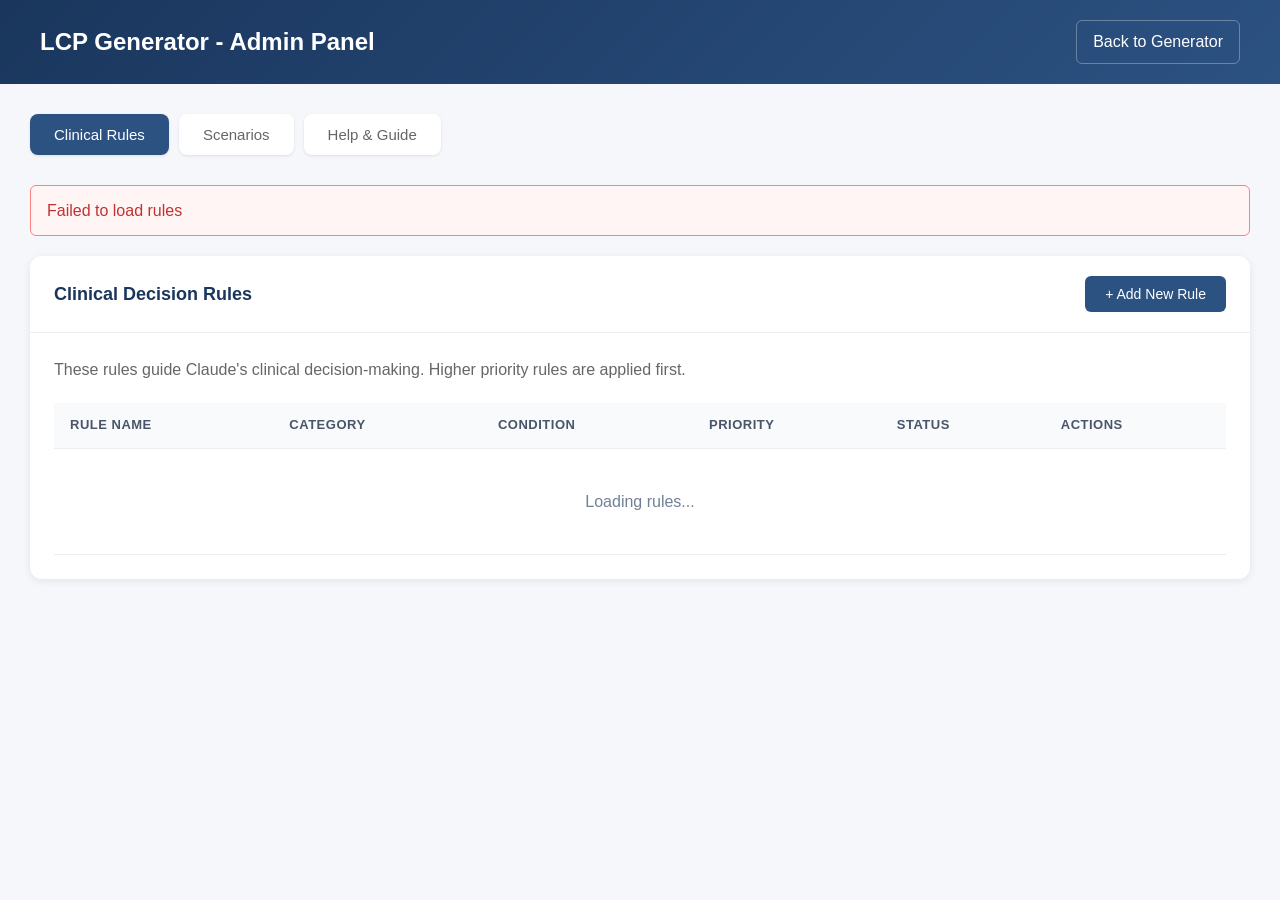
==== templates/admin.html @ 77097a1a "Add user-friendly Admin Panel for managing clinical rules - Added /admin route with full admin inter" ====
<!DOCTYPE html>
<html lang="en">
<head>
    <meta charset="UTF-8">
    <meta name="viewport" content="width=device-width, initial-scale=1.0">
    <title>Admin Panel - LCP Generator</title>
    <style>
        * {
            margin: 0;
            padding: 0;
            box-sizing: border-box;
        }

        body {
            font-family: -apple-system, BlinkMacSystemFont, 'Segoe UI', Roboto, Oxygen, Ubuntu, sans-serif;
            background: #f5f7fa;
            color: #333;
            line-height: 1.6;
        }

        .header {
            background: linear-gradient(135deg, #1a365d 0%, #2c5282 100%);
            color: white;
            padding: 20px 40px;
            display: flex;
            justify-content: space-between;
            align-items: center;
        }

        .header h1 {
            font-size: 24px;
            font-weight: 600;
        }

        .header a {
            color: white;
            text-decoration: none;
            padding: 8px 16px;
            border: 1px solid rgba(255,255,255,0.3);
            border-radius: 6px;
            transition: all 0.2s;
        }

        .header a:hover {
            background: rgba(255,255,255,0.1);
        }

        .container {
            max-width: 1400px;
            margin: 0 auto;
            padding: 30px;
        }

        .tabs {
            display: flex;
            gap: 10px;
            margin-bottom: 30px;
        }

        .tab {
            padding: 12px 24px;
            background: white;
            border: none;
            border-radius: 8px;
            cursor: pointer;
            font-size: 15px;
            font-weight: 500;
            color: #666;
            transition: all 0.2s;
            box-shadow: 0 1px 3px rgba(0,0,0,0.1);
        }

        .tab:hover {
            color: #2c5282;
        }

        .tab.active {
            background: #2c5282;
            color: white;
        }

        .panel {
            display: none;
        }

        .panel.active {
            display: block;
        }

        .card {
            background: white;
            border-radius: 12px;
            box-shadow: 0 2px 8px rgba(0,0,0,0.08);
            margin-bottom: 20px;
            overflow: hidden;
        }

        .card-header {
            padding: 20px 24px;
            border-bottom: 1px solid #eee;
            display: flex;
            justify-content: space-between;
            align-items: center;
        }

        .card-header h2 {
            font-size: 18px;
            font-weight: 600;
            color: #1a365d;
        }

        .card-body {
            padding: 24px;
        }

        .btn {
            padding: 10px 20px;
            border: none;
            border-radius: 6px;
            cursor: pointer;
            font-size: 14px;
            font-weight: 500;
            transition: all 0.2s;
        }

        .btn-primary {
            background: #2c5282;
            color: white;
        }

        .btn-primary:hover {
            background: #1a365d;
        }

        .btn-success {
            background: #38a169;
            color: white;
        }

        .btn-success:hover {
            background: #2f855a;
        }

        .btn-danger {
            background: #e53e3e;
            color: white;
        }

        .btn-danger:hover {
            background: #c53030;
        }

        .btn-sm {
            padding: 6px 12px;
            font-size: 13px;
        }

        .form-group {
            margin-bottom: 20px;
        }

        .form-group label {
            display: block;
            margin-bottom: 6px;
            font-weight: 500;
            color: #4a5568;
        }

        .form-group input,
        .form-group select,
        .form-group textarea {
            width: 100%;
            padding: 10px 14px;
            border: 1px solid #e2e8f0;
            border-radius: 6px;
            font-size: 14px;
            transition: border-color 0.2s;
        }

        .form-group input:focus,
        .form-group select:focus,
        .form-group textarea:focus {
            outline: none;
            border-color: #2c5282;
        }

        .form-group textarea {
            min-height: 100px;
            resize: vertical;
        }

        .form-row {
            display: grid;
            grid-template-columns: 1fr 1fr;
            gap: 20px;
        }

        .table-container {
            overflow-x: auto;
        }

        table {
            width: 100%;
            border-collapse: collapse;
        }

        th, td {
            padding: 12px 16px;
            text-align: left;
            border-bottom: 1px solid #eee;
        }

        th {
            background: #f8fafc;
            font-weight: 600;
            color: #4a5568;
            font-size: 13px;
            text-transform: uppercase;
            letter-spacing: 0.5px;
        }

        tr:hover {
            background: #f8fafc;
        }

        .badge {
            display: inline-block;
            padding: 4px 10px;
            border-radius: 12px;
            font-size: 12px;
            font-weight: 500;
        }

        .badge-blue {
            background: #ebf4ff;
            color: #2c5282;
        }

        .badge-green {
            background: #e6fffa;
            color: #234e52;
        }

        .badge-gray {
            background: #edf2f7;
            color: #4a5568;
        }

        .status-active {
            color: #38a169;
        }

        .status-inactive {
            color: #a0aec0;
        }

        .modal {
            display: none;
            position: fixed;
            top: 0;
            left: 0;
            width: 100%;
            height: 100%;
            background: rgba(0,0,0,0.5);
            z-index: 1000;
            align-items: center;
            justify-content: center;
        }

        .modal.show {
            display: flex;
        }

        .modal-content {
            background: white;
            border-radius: 12px;
            width: 90%;
            max-width: 600px;
            max-height: 90vh;
            overflow-y: auto;
        }

        .modal-header {
            padding: 20px 24px;
            border-bottom: 1px solid #eee;
            display: flex;
            justify-content: space-between;
            align-items: center;
        }

        .modal-header h3 {
            font-size: 18px;
            font-weight: 600;
        }

        .modal-close {
            background: none;
            border: none;
            font-size: 24px;
            cursor: pointer;
            color: #a0aec0;
        }

        .modal-body {
            padding: 24px;
        }

        .modal-footer {
            padding: 16px 24px;
            border-top: 1px solid #eee;
            display: flex;
            justify-content: flex-end;
            gap: 10px;
        }

        .alert {
            padding: 12px 16px;
            border-radius: 6px;
            margin-bottom: 20px;
        }

        .alert-success {
            background: #e6fffa;
            color: #234e52;
            border: 1px solid #81e6d9;
        }

        .alert-error {
            background: #fff5f5;
            color: #c53030;
            border: 1px solid #fc8181;
        }

        .search-box {
            padding: 10px 14px;
            border: 1px solid #e2e8f0;
            border-radius: 6px;
            width: 300px;
            font-size: 14px;
        }

        .empty-state {
            text-align: center;
            padding: 60px 20px;
            color: #a0aec0;
        }

        .empty-state h3 {
            margin-bottom: 10px;
            color: #4a5568;
        }

        .scenario-items {
            background: #f8fafc;
            border-radius: 8px;
            padding: 16px;
            margin-top: 10px;
        }

        .scenario-item {
            display: flex;
            justify-content: space-between;
            padding: 8px 0;
            border-bottom: 1px solid #e2e8f0;
        }

        .scenario-item:last-child {
            border-bottom: none;
        }

        .help-text {
            font-size: 12px;
            color: #718096;
            margin-top: 4px;
        }

        .loading {
            text-align: center;
            padding: 40px;
            color: #718096;
        }
    </style>
</head>
<body>
    <div class="header">
        <h1>LCP Generator - Admin Panel</h1>
        <a href="/">Back to Generator</a>
    </div>

    <div class="container">
        <div class="tabs">
            <button class="tab active" onclick="showPanel('rules')">Clinical Rules</button>
            <button class="tab" onclick="showPanel('scenarios')">Scenarios</button>
            <button class="tab" onclick="showPanel('help')">Help & Guide</button>
        </div>

        <div id="alert-container"></div>

        <!-- Clinical Rules Panel -->
        <div id="rules-panel" class="panel active">
            <div class="card">
                <div class="card-header">
                    <h2>Clinical Decision Rules</h2>
                    <button class="btn btn-primary" onclick="showAddRuleModal()">+ Add New Rule</button>
                </div>
                <div class="card-body">
                    <p style="margin-bottom: 20px; color: #666;">
                        These rules guide Claude's clinical decision-making. Higher priority rules are applied first.
                    </p>
                    <div class="table-container">
                        <table>
                            <thead>
                                <tr>
                                    <th>Rule Name</th>
                                    <th>Category</th>
                                    <th>Condition</th>
                                    <th>Priority</th>
                                    <th>Status</th>
                                    <th>Actions</th>
                                </tr>
                            </thead>
                            <tbody id="rules-table-body">
                                <tr>
                                    <td colspan="6" class="loading">Loading rules...</td>
                                </tr>
                            </tbody>
                        </table>
                    </div>
                </div>
            </div>
        </div>

        <!-- Scenarios Panel -->
        <div id="scenarios-panel" class="panel">
            <div class="card">
                <div class="card-header">
                    <h2>Clinical Scenarios</h2>
                    <input type="text" class="search-box" placeholder="Search scenarios..." oninput="filterScenarios(this.value)">
                </div>
                <div class="card-body">
                    <p style="margin-bottom: 20px; color: #666;">
                        These scenarios define the item bundles for each clinical condition. Scenarios are identified by codes (C1, L2, K4, etc.).
                    </p>
                    <div class="table-container">
                        <table>
                            <thead>
                                <tr>
                                    <th>Code</th>
                                    <th>Name</th>
                                    <th>Body Region</th>
                                    <th>Description</th>
                                    <th>Status</th>
                                </tr>
                            </thead>
                            <tbody id="scenarios-table-body">
                                <tr>
                                    <td colspan="5" class="loading">Loading scenarios...</td>
                                </tr>
                            </tbody>
                        </table>
                    </div>
                </div>
            </div>

            <div class="card">
                <div class="card-header">
                    <h2>Scenario Details</h2>
                </div>
                <div class="card-body">
                    <p style="color: #666;">
                        To modify scenario items (CPT codes, frequencies, etc.), contact your developer or edit the
                        <code>scenario_bundles.py</code> file. The scenarios table above is for reference only.
                    </p>
                </div>
            </div>
        </div>

        <!-- Help Panel -->
        <div id="help-panel" class="panel">
            <div class="card">
                <div class="card-header">
                    <h2>How to Use the Admin Panel</h2>
                </div>
                <div class="card-body">
                    <h3 style="margin-bottom: 15px; color: #2c5282;">Clinical Rules</h3>
                    <p style="margin-bottom: 20px;">
                        Clinical rules tell Claude how to make decisions when analyzing medical records.
                        These are your explicit instructions that override general AI behavior.
                    </p>

                    <h4 style="margin-bottom: 10px;">Categories:</h4>
                    <ul style="margin-bottom: 20px; margin-left: 20px;">
                        <li><strong>general</strong> - Rules that apply to all cases</li>
                        <li><strong>age</strong> - Age-specific rules (elderly patients, etc.)</li>
                        <li><strong>treatment_history</strong> - Rules based on prior treatments (ESI, RFA history)</li>
                        <li><strong>diagnosis</strong> - Diagnosis-specific rules (myelopathy, cauda equina)</li>
                        <li><strong>body_part</strong> - Region-specific rules (cervical, lumbar, etc.)</li>
                    </ul>

                    <h4 style="margin-bottom: 10px;">Priority:</h4>
                    <p style="margin-bottom: 20px;">
                        Higher numbers = applied first. Use 100-150 for general guidelines,
                        200-250 for important rules, 300+ for critical overrides.
                    </p>

                    <h3 style="margin-bottom: 15px; margin-top: 30px; color: #2c5282;">Example Rules</h3>

                    <div style="background: #f8fafc; padding: 20px; border-radius: 8px; margin-bottom: 20px;">
                        <h4 style="margin-bottom: 10px;">Rule: "Cervical Herniated Disc - Conservative First"</h4>
                        <p><strong>Category:</strong> body_part</p>
                        <p><strong>Subcategory:</strong> cervical</p>
                        <p><strong>Condition:</strong> Patient has cervical herniated disc without prior surgery</p>
                        <p><strong>Action:</strong> Recommend C1 scenario (non-operative management) first.
                        Include imaging surveillance every 2 years and annual spine specialist follow-up.
                        Only recommend surgical consultation if 6+ months of conservative care fails.</p>
                        <p><strong>Priority:</strong> 200</p>
                    </div>

                    <div style="background: #f8fafc; padding: 20px; border-radius: 8px;">
                        <h4 style="margin-bottom: 10px;">Rule: "ESI Failure - No More Than 3 Series"</h4>
                        <p><strong>Category:</strong> treatment_history</p>
                        <p><strong>Condition:</strong> Patient has had 3 or more ESI series without sustained relief</p>
                        <p><strong>Action:</strong> Do not recommend additional ESI. Consider surgical
                        consultation or spinal cord stimulator evaluation instead.</p>
                        <p><strong>Priority:</strong> 250</p>
                    </div>
                </div>
            </div>
        </div>
    </div>

    <!-- Add/Edit Rule Modal -->
    <div id="rule-modal" class="modal">
        <div class="modal-content">
            <div class="modal-header">
                <h3 id="rule-modal-title">Add New Rule</h3>
                <button class="modal-close" onclick="closeModal('rule-modal')">&times;</button>
            </div>
            <div class="modal-body">
                <form id="rule-form">
                    <input type="hidden" id="rule-id">

                    <div class="form-group">
                        <label for="rule-name">Rule Name *</label>
                        <input type="text" id="rule-name" required placeholder="e.g., ESI Failure Threshold">
                    </div>

                    <div class="form-row">
                        <div class="form-group">
                            <label for="rule-category">Category *</label>
                            <select id="rule-category" required>
                                <option value="">Select category...</option>
                                <option value="general">General</option>
                                <option value="age">Age-Based</option>
                                <option value="treatment_history">Treatment History</option>
                                <option value="diagnosis">Diagnosis-Specific</option>
                                <option value="body_part">Body Part</option>
                            </select>
                        </div>
                        <div class="form-group">
                            <label for="rule-subcategory">Subcategory (optional)</label>
                            <input type="text" id="rule-subcategory" placeholder="e.g., cervical, lumbar, elderly">
                        </div>
                    </div>

                    <div class="form-group">
                        <label for="rule-condition">When does this rule apply? *</label>
                        <textarea id="rule-condition" required placeholder="e.g., Patient has had 3 or more ESI series without sustained benefit"></textarea>
                        <div class="help-text">Describe the condition that triggers this rule</div>
                    </div>

                    <div class="form-group">
                        <label for="rule-action">What should Claude do? *</label>
                        <textarea id="rule-action" required placeholder="e.g., Do not recommend additional ESI. Consider surgical consultation or alternative pain management."></textarea>
                        <div class="help-text">Describe the action Claude should take when this rule applies</div>
                    </div>

                    <div class="form-group">
                        <label for="rule-priority">Priority (100-300)</label>
                        <input type="number" id="rule-priority" value="150" min="1" max="500">
                        <div class="help-text">Higher priority rules are applied first. Use 200+ for important rules.</div>
                    </div>
                </form>
            </div>
            <div class="modal-footer">
                <button class="btn" onclick="closeModal('rule-modal')">Cancel</button>
                <button class="btn btn-primary" onclick="saveRule()">Save Rule</button>
            </div>
        </div>
    </div>

    <script>
        // State
        let rules = [];
        let scenarios = [];

        // Initialize
        document.addEventListener('DOMContentLoaded', () => {
            loadRules();
            loadScenarios();
        });

        // Tab switching
        function showPanel(panel) {
            document.querySelectorAll('.panel').forEach(p => p.classList.remove('active'));
            document.querySelectorAll('.tab').forEach(t => t.classList.remove('active'));
            document.getElementById(`${panel}-panel`).classList.add('active');
            event.target.classList.add('active');
        }

        // Alert messages
        function showAlert(message, type = 'success') {
            const container = document.getElementById('alert-container');
            container.innerHTML = `<div class="alert alert-${type}">${message}</div>`;
            setTimeout(() => container.innerHTML = '', 5000);
        }

        // Modal functions
        function showAddRuleModal() {
            document.getElementById('rule-modal-title').textContent = 'Add New Rule';
            document.getElementById('rule-form').reset();
            document.getElementById('rule-id').value = '';
            document.getElementById('rule-priority').value = '150';
            document.getElementById('rule-modal').classList.add('show');
        }

        function showEditRuleModal(rule) {
            document.getElementById('rule-modal-title').textContent = 'Edit Rule';
            document.getElementById('rule-id').value = rule.id;
            document.getElementById('rule-name').value = rule.rule_name;
            document.getElementById('rule-category').value = rule.category;
            document.getElementById('rule-subcategory').value = rule.subcategory || '';
            document.getElementById('rule-condition').value = rule.condition_description;
            document.getElementById('rule-action').value = rule.action_description;
            document.getElementById('rule-priority').value = rule.priority;
            document.getElementById('rule-modal').classList.add('show');
        }

        function closeModal(id) {
            document.getElementById(id).classList.remove('show');
        }

        // Load rules from API
        async function loadRules() {
            try {
                const response = await fetch('/api/rules?include_inactive=true');
                const data = await response.json();
                rules = data.rules || [];
                renderRulesTable();
            } catch (error) {
                console.error('Error loading rules:', error);
                showAlert('Failed to load rules', 'error');
            }
        }

        // Render rules table
        function renderRulesTable() {
            const tbody = document.getElementById('rules-table-body');

            if (rules.length === 0) {
                tbody.innerHTML = `
                    <tr>
                        <td colspan="6" class="empty-state">
                            <h3>No rules yet</h3>
                            <p>Click "Add New Rule" to create your first clinical rule.</p>
                        </td>
                    </tr>
                `;
                return;
            }

            tbody.innerHTML = rules.map(rule => `
                <tr>
                    <td><strong>${rule.rule_name}</strong></td>
                    <td>
                        <span class="badge badge-blue">${rule.category}</span>
                        ${rule.subcategory ? `<span class="badge badge-gray">${rule.subcategory}</span>` : ''}
                    </td>
                    <td style="max-width: 300px;">${truncate(rule.condition_description, 100)}</td>
                    <td>${rule.priority}</td>
                    <td>
                        <span class="${rule.is_active ? 'status-active' : 'status-inactive'}">
                            ${rule.is_active ? '● Active' : '○ Inactive'}
                        </span>
                    </td>
                    <td>
                        <button class="btn btn-sm" onclick='showEditRuleModal(${JSON.stringify(rule)})'>Edit</button>
                        <button class="btn btn-sm ${rule.is_active ? 'btn-danger' : 'btn-success'}"
                                onclick="toggleRule('${rule.id}', ${!rule.is_active})">
                            ${rule.is_active ? 'Disable' : 'Enable'}
                        </button>
                    </td>
                </tr>
            `).join('');
        }

        // Save rule (create or update)
        async function saveRule() {
            const id = document.getElementById('rule-id').value;
            const data = {
                rule_name: document.getElementById('rule-name').value,
                category: document.getElementById('rule-category').value,
                subcategory: document.getElementById('rule-subcategory').value || null,
                condition_description: document.getElementById('rule-condition').value,
                action_description: document.getElementById('rule-action').value,
                priority: parseInt(document.getElementById('rule-priority').value)
            };

            if (!data.rule_name || !data.category || !data.condition_description || !data.action_description) {
                showAlert('Please fill in all required fields', 'error');
                return;
            }

            try {
                const url = id ? `/api/rules/${id}` : '/api/rules';
                const method = id ? 'PUT' : 'POST';

                const response = await fetch(url, {
                    method: method,
                    headers: { 'Content-Type': 'application/json' },
                    body: JSON.stringify(data)
                });

                if (response.ok) {
                    showAlert(id ? 'Rule updated successfully!' : 'Rule created successfully!');
                    closeModal('rule-modal');
                    loadRules();
                } else {
                    const error = await response.json();
                    showAlert(error.error || 'Failed to save rule', 'error');
                }
            } catch (error) {
                console.error('Error saving rule:', error);
                showAlert('Failed to save rule', 'error');
            }
        }

        // Toggle rule active/inactive
        async function toggleRule(id, activate) {
            try {
                const response = await fetch(`/api/rules/${id}`, {
                    method: 'PUT',
                    headers: { 'Content-Type': 'application/json' },
                    body: JSON.stringify({ is_active: activate })
                });

                if (response.ok) {
                    showAlert(`Rule ${activate ? 'enabled' : 'disabled'} successfully!`);
                    loadRules();
                } else {
                    showAlert('Failed to update rule', 'error');
                }
            } catch (error) {
                console.error('Error toggling rule:', error);
                showAlert('Failed to update rule', 'error');
            }
        }

        // Load scenarios
        async function loadScenarios() {
            try {
                const response = await fetch('/api/scenarios');
                const data = await response.json();
                scenarios = data.scenarios || [];
                renderScenariosTable();
            } catch (error) {
                console.error('Error loading scenarios:', error);
                // Use hardcoded scenarios if API fails
                scenarios = getHardcodedScenarios();
                renderScenariosTable();
            }
        }

        // Render scenarios table
        function renderScenariosTable(filter = '') {
            const tbody = document.getElementById('scenarios-table-body');
            const filtered = scenarios.filter(s =>
                !filter ||
                s.code.toLowerCase().includes(filter.toLowerCase()) ||
                s.name.toLowerCase().includes(filter.toLowerCase()) ||
                (s.body_region && s.body_region.toLowerCase().includes(filter.toLowerCase()))
            );

            if (filtered.length === 0) {
                tbody.innerHTML = `
                    <tr>
                        <td colspan="5" class="empty-state">
                            <h3>No scenarios found</h3>
                            <p>Try adjusting your search.</p>
                        </td>
                    </tr>
                `;
                return;
            }

            tbody.innerHTML = filtered.map(scenario => `
                <tr>
                    <td><strong>${scenario.code}</strong></td>
                    <td>${scenario.name}</td>
                    <td><span class="badge badge-green">${scenario.body_region || 'N/A'}</span></td>
                    <td style="max-width: 400px;">${scenario.description || ''}</td>
                    <td><span class="status-active">● Active</span></td>
                </tr>
            `).join('');
        }

        // Filter scenarios
        function filterScenarios(value) {
            renderScenariosTable(value);
        }

        // Helper functions
        function truncate(str, len) {
            if (!str) return '';
            return str.length > len ? str.substring(0, len) + '...' : str;
        }

        // Hardcoded scenarios as fallback
        function getHardcodedScenarios() {
            return [
                { code: 'C1', name: 'Cervical Herniated Disc, Non-Operative', body_region: 'Cervical Spine', description: 'Structural cervical disc herniation managed non-operatively' },
                { code: 'C2', name: 'Cervical Radiculopathy, No Prior ESI', body_region: 'Cervical Spine', description: 'Active cervical radiculopathy within one year, no prior ESI' },
                { code: 'C3', name: 'Cervical Radiculopathy, Prior Beneficial ESI', body_region: 'Cervical Spine', description: 'Cervical radiculopathy with prior ESI that helped' },
                { code: 'C4', name: 'Cervical Facet Syndrome, Blocks Helped, No Prior RFA', body_region: 'Cervical Spine', description: 'Cervical facet syndrome with beneficial MBB, no prior RFA' },
                { code: 'C5', name: 'Cervical Facet Syndrome, Prior Beneficial RFA', body_region: 'Cervical Spine', description: 'Cervical facet syndrome with prior RFA that helped' },
                { code: 'C6', name: 'Post-Operative Cervical Fusion or Disc Replacement', body_region: 'Cervical Spine', description: 'Patient has undergone ACDF or cervical disc replacement' },
                { code: 'L1', name: 'Lumbar Disc Herniation, Non-Operative', body_region: 'Lumbar Spine', description: 'Lumbar disc herniation managed non-operatively' },
                { code: 'L2', name: 'Lumbar Radiculopathy, Prior Beneficial ESI', body_region: 'Lumbar Spine', description: 'Lumbar radiculopathy with prior ESI that helped' },
                { code: 'L3', name: 'Lumbar Facet Syndrome, Blocks Helped, No Prior RFA', body_region: 'Lumbar Spine', description: 'Lumbar facet syndrome with beneficial MBB, no prior RFA' },
                // Add more as needed...
            ];
        }

        // Close modal on outside click
        window.onclick = function(event) {
            if (event.target.classList.contains('modal')) {
                event.target.classList.remove('show');
            }
        }
    </script>
</body>
</html>
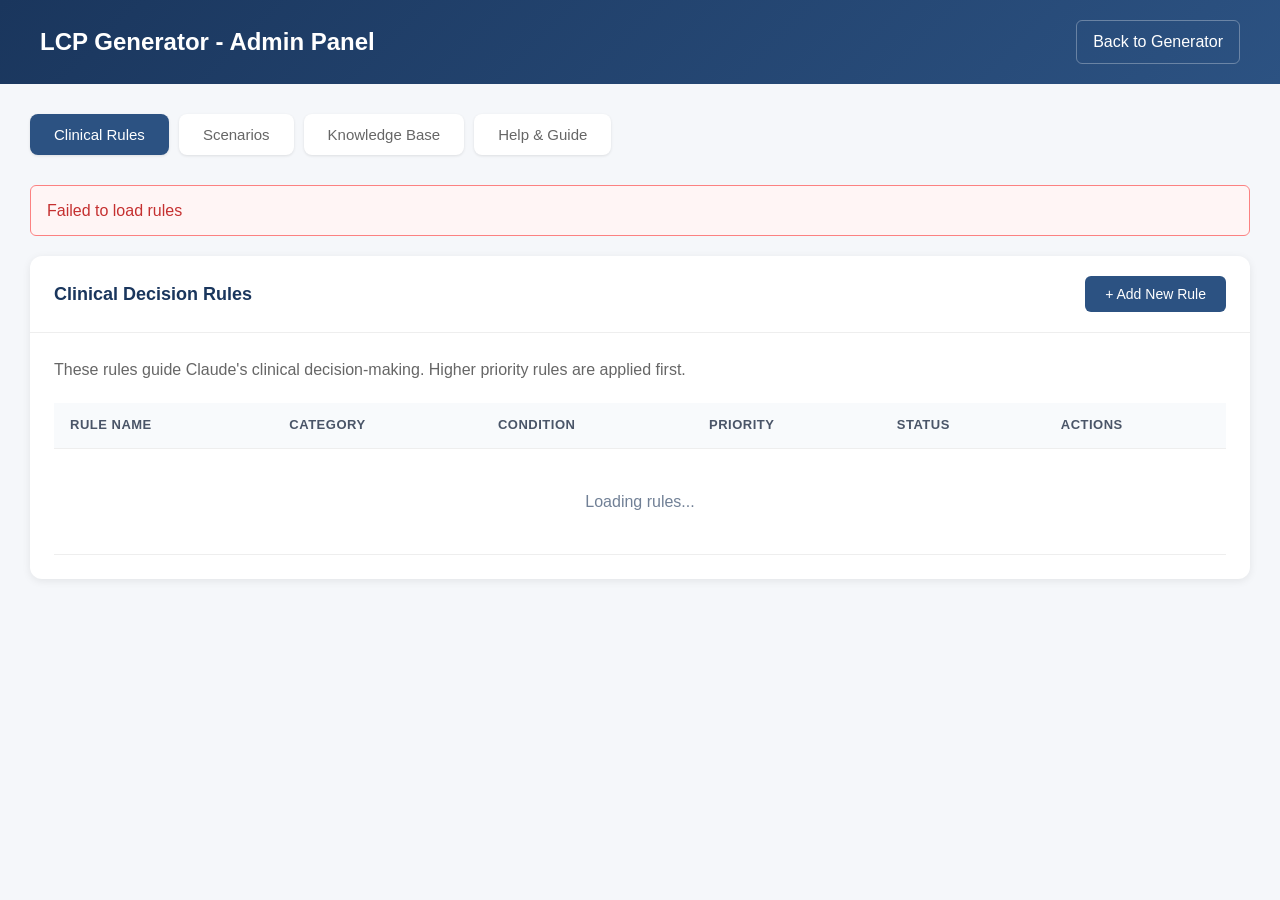
==== commit e54f0905: "Add Knowledge Base feature for uploading preference documents - Create knowledge_base.py service wit" ====
--- a/templates/admin.html
+++ b/templates/admin.html
@@ -391,6 +391,7 @@
         <div class="tabs">
             <button class="tab active" onclick="showPanel('rules')">Clinical Rules</button>
             <button class="tab" onclick="showPanel('scenarios')">Scenarios</button>
+            <button class="tab" onclick="showPanel('knowledge')">Knowledge Base</button>
             <button class="tab" onclick="showPanel('help')">Help & Guide</button>
         </div>
 
@@ -475,6 +476,85 @@
             </div>
         </div>
 
+        <!-- Knowledge Base Panel -->
+        <div id="knowledge-panel" class="panel">
+            <div class="card">
+                <div class="card-header">
+                    <h2>Knowledge Base - Teach Claude Your Preferences</h2>
+                </div>
+                <div class="card-body">
+                    <p style="margin-bottom: 20px; color: #666;">
+                        Upload a Word document (.docx) containing your clinical preferences and guidelines.
+                        Claude will parse the document and "remember" your rules for all future analyses.
+                        This is like giving Claude a reference guide that it will always follow.
+                    </p>
+
+                    <div style="background: #ebf4ff; border: 1px solid #bee3f8; border-radius: 8px; padding: 20px; margin-bottom: 30px;">
+                        <h4 style="color: #2c5282; margin-bottom: 10px;">How it works:</h4>
+                        <ol style="margin-left: 20px; color: #2c5282;">
+                            <li>Upload your Master Preferences document (like "Orthopedic and Spine Scenario Master System")</li>
+                            <li>Claude parses the document and extracts your clinical rules</li>
+                            <li>Rules are saved to the database and used in all future analyses</li>
+                            <li>Upload updated documents anytime to update Claude's "memory"</li>
+                        </ol>
+                    </div>
+
+                    <div style="background: #f8fafc; border-radius: 8px; padding: 24px; margin-bottom: 30px;">
+                        <h3 style="margin-bottom: 16px; color: #1a365d;">Upload Preferences Document</h3>
+                        <form id="kb-upload-form" onsubmit="uploadKnowledgeBase(event)">
+                            <div class="form-group">
+                                <label for="kb-file">Select Word Document (.docx)</label>
+                                <input type="file" id="kb-file" accept=".docx" required style="padding: 10px;">
+                            </div>
+                            <div class="form-group">
+                                <label>
+                                    <input type="checkbox" id="kb-import-rules" checked>
+                                    Also import as Clinical Rules (recommended)
+                                </label>
+                                <div class="help-text">When checked, extracted rules will also be added to the Clinical Rules table</div>
+                            </div>
+                            <button type="submit" class="btn btn-primary" id="kb-upload-btn">
+                                Upload & Parse Document
+                            </button>
+                        </form>
+                    </div>
+
+                    <div id="kb-upload-result" style="display: none; margin-bottom: 30px;"></div>
+
+                    <div id="kb-current-status">
+                        <h3 style="margin-bottom: 16px; color: #1a365d;">Current Knowledge Base</h3>
+                        <div id="kb-status-content" class="loading">Loading...</div>
+                    </div>
+                </div>
+            </div>
+
+            <div class="card">
+                <div class="card-header">
+                    <h2>Upload History</h2>
+                </div>
+                <div class="card-body">
+                    <div class="table-container">
+                        <table>
+                            <thead>
+                                <tr>
+                                    <th>Document Name</th>
+                                    <th>Type</th>
+                                    <th>Version</th>
+                                    <th>Uploaded</th>
+                                    <th>Status</th>
+                                </tr>
+                            </thead>
+                            <tbody id="kb-history-body">
+                                <tr>
+                                    <td colspan="5" class="loading">Loading history...</td>
+                                </tr>
+                            </tbody>
+                        </table>
+                    </div>
+                </div>
+            </div>
+        </div>
+
         <!-- Help Panel -->
         <div id="help-panel" class="panel">
             <div class="card">
@@ -598,6 +678,8 @@
         document.addEventListener('DOMContentLoaded', () => {
             loadRules();
             loadScenarios();
+            loadKnowledgeBase();
+            loadKnowledgeBaseHistory();
         });
 
         // Tab switching
@@ -837,6 +919,201 @@
                 event.target.classList.remove('show');
             }
         }
+
+        // =============================================================================
+        // KNOWLEDGE BASE FUNCTIONS
+        // =============================================================================
+
+        // Upload knowledge base document
+        async function uploadKnowledgeBase(event) {
+            event.preventDefault();
+
+            const fileInput = document.getElementById('kb-file');
+            const importRules = document.getElementById('kb-import-rules').checked;
+            const uploadBtn = document.getElementById('kb-upload-btn');
+            const resultDiv = document.getElementById('kb-upload-result');
+
+            if (!fileInput.files.length) {
+                showAlert('Please select a file', 'error');
+                return;
+            }
+
+            const file = fileInput.files[0];
+            if (!file.name.endsWith('.docx')) {
+                showAlert('Please upload a Word document (.docx)', 'error');
+                return;
+            }
+
+            // Show loading state
+            uploadBtn.disabled = true;
+            uploadBtn.textContent = 'Uploading & Parsing... (this may take 30-60 seconds)';
+            resultDiv.style.display = 'none';
+
+            const formData = new FormData();
+            formData.append('file', file);
+            formData.append('import_rules', importRules);
+
+            try {
+                const response = await fetch('/api/knowledge-base/upload', {
+                    method: 'POST',
+                    body: formData
+                });
+
+                const data = await response.json();
+
+                if (response.ok && data.success) {
+                    // Show success result
+                    resultDiv.innerHTML = `
+                        <div class="alert alert-success">
+                            <h4 style="margin-bottom: 10px;">Document Parsed Successfully!</h4>
+                            <p><strong>File:</strong> ${data.document_name}</p>
+                            <p><strong>Total Rules Extracted:</strong> ${data.total_rules}</p>
+                            <p><strong>Rules Imported to Clinical Rules:</strong> ${data.rules_imported_to_clinical_rules}</p>
+                            <hr style="margin: 15px 0; border-color: #81e6d9;">
+                            <h5 style="margin-bottom: 8px;">Rule Breakdown:</h5>
+                            <ul style="margin-left: 20px;">
+                                <li>Global Principles: ${data.rule_counts.global_principles}</li>
+                                <li>Spine Rules: ${data.rule_counts.spine_rules}</li>
+                                <li>Upper Extremity Rules: ${data.rule_counts.upper_extremity_rules}</li>
+                                <li>Lower Extremity Rules: ${data.rule_counts.lower_extremity_rules}</li>
+                                <li>Treatment Rules: ${data.rule_counts.treatment_rules}</li>
+                                <li>Age Rules: ${data.rule_counts.age_rules}</li>
+                                <li>Imaging Rules: ${data.rule_counts.imaging_rules}</li>
+                            </ul>
+                            ${data.summary ? `<hr style="margin: 15px 0; border-color: #81e6d9;"><h5>Summary:</h5><p>${data.summary}</p>` : ''}
+                        </div>
+                    `;
+                    resultDiv.style.display = 'block';
+
+                    showAlert('Knowledge base updated successfully! Claude will now use these preferences.');
+
+                    // Reload data
+                    loadKnowledgeBase();
+                    loadKnowledgeBaseHistory();
+                    loadRules(); // Refresh rules table too
+                } else {
+                    resultDiv.innerHTML = `
+                        <div class="alert alert-error">
+                            <h4>Upload Failed</h4>
+                            <p>${data.error || 'Unknown error occurred'}</p>
+                            ${data.raw_response ? `<details><summary>Debug Info</summary><pre>${data.raw_response}</pre></details>` : ''}
+                        </div>
+                    `;
+                    resultDiv.style.display = 'block';
+                    showAlert(data.error || 'Failed to upload document', 'error');
+                }
+            } catch (error) {
+                console.error('Error uploading knowledge base:', error);
+                resultDiv.innerHTML = `
+                    <div class="alert alert-error">
+                        <h4>Upload Failed</h4>
+                        <p>Network error: ${error.message}</p>
+                    </div>
+                `;
+                resultDiv.style.display = 'block';
+                showAlert('Failed to upload document', 'error');
+            } finally {
+                uploadBtn.disabled = false;
+                uploadBtn.textContent = 'Upload & Parse Document';
+            }
+        }
+
+        // Load current knowledge base status
+        async function loadKnowledgeBase() {
+            const statusContent = document.getElementById('kb-status-content');
+
+            try {
+                const response = await fetch('/api/knowledge-base');
+                const data = await response.json();
+
+                if (data.active) {
+                    const date = new Date(data.created_at).toLocaleDateString('en-US', {
+                        year: 'numeric',
+                        month: 'long',
+                        day: 'numeric',
+                        hour: '2-digit',
+                        minute: '2-digit'
+                    });
+
+                    statusContent.innerHTML = `
+                        <div style="background: #e6fffa; border: 1px solid #81e6d9; border-radius: 8px; padding: 20px;">
+                            <div style="display: flex; align-items: center; margin-bottom: 15px;">
+                                <span style="color: #38a169; font-size: 24px; margin-right: 10px;">●</span>
+                                <strong style="color: #234e52; font-size: 18px;">Knowledge Base Active</strong>
+                            </div>
+                            <p><strong>Document:</strong> ${data.document_name}</p>
+                            <p><strong>Version:</strong> ${data.version}</p>
+                            <p><strong>Last Updated:</strong> ${date}</p>
+                            ${data.summary ? `<hr style="margin: 15px 0; border-color: #81e6d9;"><p><strong>Summary:</strong></p><p style="color: #4a5568;">${data.summary}</p>` : ''}
+                        </div>
+                    `;
+                } else {
+                    statusContent.innerHTML = `
+                        <div style="background: #f8fafc; border: 1px solid #e2e8f0; border-radius: 8px; padding: 20px; text-align: center;">
+                            <p style="color: #718096; margin-bottom: 10px;">No knowledge base uploaded yet.</p>
+                            <p style="color: #a0aec0;">Upload a preferences document above to give Claude "memory" of your clinical guidelines.</p>
+                        </div>
+                    `;
+                }
+            } catch (error) {
+                console.error('Error loading knowledge base:', error);
+                statusContent.innerHTML = `
+                    <div style="background: #fff5f5; border: 1px solid #fc8181; border-radius: 8px; padding: 20px;">
+                        <p style="color: #c53030;">Could not load knowledge base status. Make sure Supabase is configured.</p>
+                    </div>
+                `;
+            }
+        }
+
+        // Load knowledge base history
+        async function loadKnowledgeBaseHistory() {
+            const historyBody = document.getElementById('kb-history-body');
+
+            try {
+                const response = await fetch('/api/knowledge-base/history');
+                const data = await response.json();
+                const history = data.history || [];
+
+                if (history.length === 0) {
+                    historyBody.innerHTML = `
+                        <tr>
+                            <td colspan="5" class="empty-state">
+                                <p>No documents uploaded yet.</p>
+                            </td>
+                        </tr>
+                    `;
+                    return;
+                }
+
+                historyBody.innerHTML = history.map(item => {
+                    const date = new Date(item.created_at).toLocaleDateString('en-US', {
+                        year: 'numeric',
+                        month: 'short',
+                        day: 'numeric'
+                    });
+                    return `
+                        <tr>
+                            <td>${item.document_name}</td>
+                            <td><span class="badge badge-blue">${item.document_type}</span></td>
+                            <td>v${item.version}</td>
+                            <td>${date}</td>
+                            <td>
+                                <span class="${item.is_active ? 'status-active' : 'status-inactive'}">
+                                    ${item.is_active ? '● Active' : '○ Previous'}
+                                </span>
+                            </td>
+                        </tr>
+                    `;
+                }).join('');
+            } catch (error) {
+                console.error('Error loading knowledge base history:', error);
+                historyBody.innerHTML = `
+                    <tr>
+                        <td colspan="5" style="color: #c53030;">Could not load history.</td>
+                    </tr>
+                `;
+            }
+        }
     </script>
 </body>
 </html>
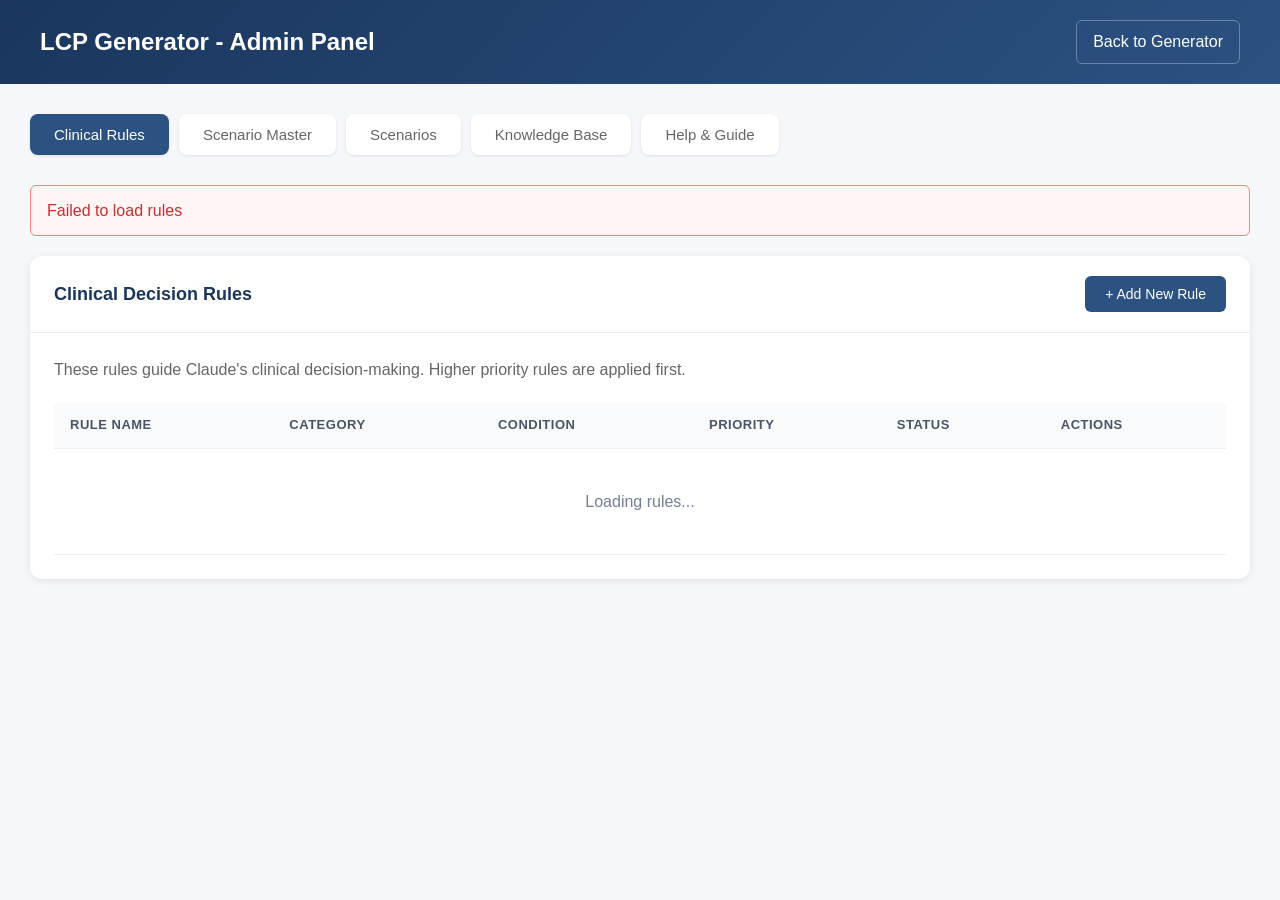
==== commit 6e63043c: "Redesign workflow: separate causation analysis from scenario matching Major changes: - New 4-upload " ====
--- a/templates/admin.html
+++ b/templates/admin.html
@@ -390,6 +390,7 @@
     <div class="container">
         <div class="tabs">
             <button class="tab active" onclick="showPanel('rules')">Clinical Rules</button>
+            <button class="tab" onclick="showPanel('scenario-master')">Scenario Master</button>
             <button class="tab" onclick="showPanel('scenarios')">Scenarios</button>
             <button class="tab" onclick="showPanel('knowledge')">Knowledge Base</button>
             <button class="tab" onclick="showPanel('help')">Help & Guide</button>
@@ -431,6 +432,89 @@
             </div>
         </div>
 
+        <!-- Scenario Master Panel -->
+        <div id="scenario-master-panel" class="panel">
+            <div class="card">
+                <div class="card-header">
+                    <h2>Scenario Master System</h2>
+                </div>
+                <div class="card-body">
+                    <p style="margin-bottom: 20px; color: #666;">
+                        Upload your Orthopedic and Spine Scenario Master System document. This defines the
+                        clinical scenarios and their default recommendations that will be used when generating Life Care Plans.
+                    </p>
+
+                    <div style="background: #ebf4ff; border: 1px solid #bee3f8; border-radius: 8px; padding: 20px; margin-bottom: 30px;">
+                        <h4 style="color: #2c5282; margin-bottom: 10px;">How it works:</h4>
+                        <ol style="margin-left: 20px; color: #2c5282;">
+                            <li>Upload your Scenario Master markdown document (.md file)</li>
+                            <li>The system parses all scenarios (C1, C2, L1, etc.) and their recommendations</li>
+                            <li>Global principles and rules are extracted</li>
+                            <li>During LCP generation, the AI matches diagnoses to these scenarios</li>
+                            <li>Update the document anytime to refine your scenarios</li>
+                        </ol>
+                    </div>
+
+                    <div style="background: #f8fafc; border-radius: 8px; padding: 24px; margin-bottom: 30px;">
+                        <h3 style="margin-bottom: 16px; color: #1a365d;">Upload Scenario Master Document</h3>
+                        <form id="sm-upload-form" onsubmit="uploadScenarioMaster(event)">
+                            <div class="form-group">
+                                <label for="sm-file">Select Markdown Document (.md)</label>
+                                <input type="file" id="sm-file" accept=".md,.txt" required style="padding: 10px;">
+                                <div class="help-text">Upload your "Orthopedic and Spine Scenario Master System" markdown file</div>
+                            </div>
+                            <button type="submit" class="btn btn-primary" id="sm-upload-btn">
+                                Upload & Parse Document
+                            </button>
+                        </form>
+                    </div>
+
+                    <div id="sm-upload-result" style="display: none; margin-bottom: 30px;"></div>
+
+                    <div id="sm-current-status">
+                        <h3 style="margin-bottom: 16px; color: #1a365d;">Current Scenario Master Status</h3>
+                        <div id="sm-status-content" class="loading">Loading...</div>
+                    </div>
+                </div>
+            </div>
+
+            <div class="card">
+                <div class="card-header">
+                    <h2>Loaded Scenarios</h2>
+                    <input type="text" class="search-box" placeholder="Search scenarios..." oninput="filterLoadedScenarios(this.value)">
+                </div>
+                <div class="card-body">
+                    <div class="table-container">
+                        <table>
+                            <thead>
+                                <tr>
+                                    <th>Code</th>
+                                    <th>Name</th>
+                                    <th>Body Region</th>
+                                    <th>Clinical Pattern</th>
+                                    <th>Structural</th>
+                                </tr>
+                            </thead>
+                            <tbody id="sm-scenarios-body">
+                                <tr>
+                                    <td colspan="5" class="loading">Loading scenarios...</td>
+                                </tr>
+                            </tbody>
+                        </table>
+                    </div>
+                </div>
+            </div>
+
+            <div class="card">
+                <div class="card-header">
+                    <h2>Global Rules</h2>
+                </div>
+                <div class="card-body">
+                    <div id="sm-rules-content" class="loading">Loading rules...</div>
+                </div>
+            </div>
+        </div>
+
         <!-- Scenarios Panel -->
         <div id="scenarios-panel" class="panel">
             <div class="card">
@@ -680,6 +764,9 @@
             loadScenarios();
             loadKnowledgeBase();
             loadKnowledgeBaseHistory();
+            loadScenarioMasterStatus();
+            loadScenarioMasterScenarios();
+            loadScenarioMasterRules();
         });
 
         // Tab switching
@@ -917,6 +1004,230 @@
         window.onclick = function(event) {
             if (event.target.classList.contains('modal')) {
                 event.target.classList.remove('show');
+            }
+        }
+
+        // =============================================================================
+        // SCENARIO MASTER FUNCTIONS
+        // =============================================================================
+
+        let scenarioMasterScenarios = [];
+
+        // Upload scenario master document
+        async function uploadScenarioMaster(event) {
+            event.preventDefault();
+
+            const fileInput = document.getElementById('sm-file');
+            const uploadBtn = document.getElementById('sm-upload-btn');
+            const resultDiv = document.getElementById('sm-upload-result');
+
+            if (!fileInput.files.length) {
+                showAlert('Please select a file', 'error');
+                return;
+            }
+
+            const file = fileInput.files[0];
+
+            // Show loading state
+            uploadBtn.disabled = true;
+            uploadBtn.textContent = 'Uploading & Parsing... (this may take 30-60 seconds)';
+            resultDiv.style.display = 'none';
+
+            const formData = new FormData();
+            formData.append('file', file);
+
+            try {
+                const response = await fetch('/api/scenario-master/upload', {
+                    method: 'POST',
+                    body: formData
+                });
+
+                const data = await response.json();
+
+                if (response.ok && data.success) {
+                    resultDiv.innerHTML = `
+                        <div class="alert alert-success">
+                            <h4 style="margin-bottom: 10px;">Scenario Master Uploaded Successfully!</h4>
+                            <p><strong>Document:</strong> ${data.document_name}</p>
+                            <p><strong>Scenarios Parsed:</strong> ${data.scenario_count}</p>
+                            <p><strong>Rules Parsed:</strong> ${data.rule_count}</p>
+                            <p><strong>Recommendations:</strong> ${data.recommendation_count || 0}</p>
+                        </div>
+                    `;
+                    resultDiv.style.display = 'block';
+
+                    showAlert('Scenario Master updated successfully!');
+
+                    // Reload data
+                    loadScenarioMasterStatus();
+                    loadScenarioMasterScenarios();
+                    loadScenarioMasterRules();
+                } else {
+                    resultDiv.innerHTML = `
+                        <div class="alert alert-error">
+                            <h4>Upload Failed</h4>
+                            <p>${data.error || 'Unknown error occurred'}</p>
+                        </div>
+                    `;
+                    resultDiv.style.display = 'block';
+                    showAlert(data.error || 'Failed to upload document', 'error');
+                }
+            } catch (error) {
+                console.error('Error uploading scenario master:', error);
+                resultDiv.innerHTML = `
+                    <div class="alert alert-error">
+                        <h4>Upload Failed</h4>
+                        <p>Network error: ${error.message}</p>
+                    </div>
+                `;
+                resultDiv.style.display = 'block';
+                showAlert('Failed to upload document', 'error');
+            } finally {
+                uploadBtn.disabled = false;
+                uploadBtn.textContent = 'Upload & Parse Document';
+            }
+        }
+
+        // Load scenario master status
+        async function loadScenarioMasterStatus() {
+            const statusContent = document.getElementById('sm-status-content');
+
+            try {
+                const response = await fetch('/api/scenario-master/status');
+                const data = await response.json();
+
+                if (data.loaded) {
+                    const date = data.parsed_at ? new Date(data.parsed_at).toLocaleDateString('en-US', {
+                        year: 'numeric',
+                        month: 'long',
+                        day: 'numeric',
+                        hour: '2-digit',
+                        minute: '2-digit'
+                    }) : 'Unknown';
+
+                    statusContent.innerHTML = `
+                        <div style="background: #e6fffa; border: 1px solid #81e6d9; border-radius: 8px; padding: 20px;">
+                            <div style="display: flex; align-items: center; margin-bottom: 15px;">
+                                <span style="color: #38a169; font-size: 24px; margin-right: 10px;">●</span>
+                                <strong style="color: #234e52; font-size: 18px;">Scenario Master Loaded</strong>
+                            </div>
+                            <p><strong>Document:</strong> ${data.document_name || 'N/A'}</p>
+                            <p><strong>Scenarios:</strong> ${data.scenario_count}</p>
+                            <p><strong>Global Rules:</strong> ${data.rule_count}</p>
+                            <p><strong>Last Updated:</strong> ${date}</p>
+                        </div>
+                    `;
+                } else {
+                    statusContent.innerHTML = `
+                        <div style="background: #f8fafc; border: 1px solid #e2e8f0; border-radius: 8px; padding: 20px; text-align: center;">
+                            <p style="color: #718096; margin-bottom: 10px;">No Scenario Master uploaded yet.</p>
+                            <p style="color: #a0aec0;">Upload your Scenario Master document above to define your clinical scenarios.</p>
+                        </div>
+                    `;
+                }
+            } catch (error) {
+                console.error('Error loading scenario master status:', error);
+                statusContent.innerHTML = `
+                    <div style="background: #fff5f5; border: 1px solid #fc8181; border-radius: 8px; padding: 20px;">
+                        <p style="color: #c53030;">Could not load Scenario Master status. Make sure Supabase is configured.</p>
+                    </div>
+                `;
+            }
+        }
+
+        // Load scenario master scenarios
+        async function loadScenarioMasterScenarios() {
+            const tbody = document.getElementById('sm-scenarios-body');
+
+            try {
+                const response = await fetch('/api/scenario-master/scenarios');
+                const data = await response.json();
+                scenarioMasterScenarios = data.scenarios || [];
+
+                renderScenarioMasterScenarios();
+            } catch (error) {
+                console.error('Error loading scenarios:', error);
+                tbody.innerHTML = `
+                    <tr>
+                        <td colspan="5" style="color: #c53030;">Could not load scenarios.</td>
+                    </tr>
+                `;
+            }
+        }
+
+        // Render scenario master scenarios table
+        function renderScenarioMasterScenarios(filter = '') {
+            const tbody = document.getElementById('sm-scenarios-body');
+            const filtered = scenarioMasterScenarios.filter(s =>
+                !filter ||
+                s.scenario_code.toLowerCase().includes(filter.toLowerCase()) ||
+                s.scenario_name.toLowerCase().includes(filter.toLowerCase()) ||
+                (s.body_region && s.body_region.toLowerCase().includes(filter.toLowerCase()))
+            );
+
+            if (filtered.length === 0) {
+                tbody.innerHTML = `
+                    <tr>
+                        <td colspan="5" class="empty-state">
+                            <p>No scenarios loaded yet. Upload a Scenario Master document above.</p>
+                        </td>
+                    </tr>
+                `;
+                return;
+            }
+
+            tbody.innerHTML = filtered.map(s => `
+                <tr>
+                    <td><strong>${s.scenario_code}</strong></td>
+                    <td>${s.scenario_name}</td>
+                    <td><span class="badge badge-green">${s.body_region || 'N/A'}</span></td>
+                    <td style="max-width: 300px;">${truncate(s.clinical_pattern, 100)}</td>
+                    <td>${s.is_structural ? '<span class="status-active">Yes</span>' : '<span class="status-inactive">No</span>'}</td>
+                </tr>
+            `).join('');
+        }
+
+        // Filter loaded scenarios
+        function filterLoadedScenarios(value) {
+            renderScenarioMasterScenarios(value);
+        }
+
+        // Load scenario master global rules
+        async function loadScenarioMasterRules() {
+            const rulesContent = document.getElementById('sm-rules-content');
+
+            try {
+                const response = await fetch('/api/scenario-master/rules');
+                const data = await response.json();
+                const rules = data.rules || [];
+
+                if (rules.length === 0) {
+                    rulesContent.innerHTML = `
+                        <p style="color: #718096; text-align: center;">No global rules loaded yet.</p>
+                    `;
+                    return;
+                }
+
+                rulesContent.innerHTML = `
+                    <div style="background: #f8fafc; border-radius: 8px; padding: 16px;">
+                        ${rules.map((rule, index) => `
+                            <div style="padding: 12px 0; ${index < rules.length - 1 ? 'border-bottom: 1px solid #e2e8f0;' : ''}">
+                                <div style="display: flex; align-items: flex-start;">
+                                    <span style="background: #2c5282; color: white; padding: 2px 8px; border-radius: 4px; font-size: 12px; margin-right: 12px;">${rule.rule_number}</span>
+                                    <div>
+                                        <p style="margin: 0;">${rule.rule_text}</p>
+                                        ${rule.rule_type !== 'general' ? `<span class="badge badge-blue" style="margin-top: 8px;">${rule.rule_type}</span>` : ''}
+                                    </div>
+                                </div>
+                            </div>
+                        `).join('')}
+                    </div>
+                `;
+            } catch (error) {
+                console.error('Error loading rules:', error);
+                rulesContent.innerHTML = `
+                    <p style="color: #c53030;">Could not load global rules.</p>
+                `;
             }
         }
 
